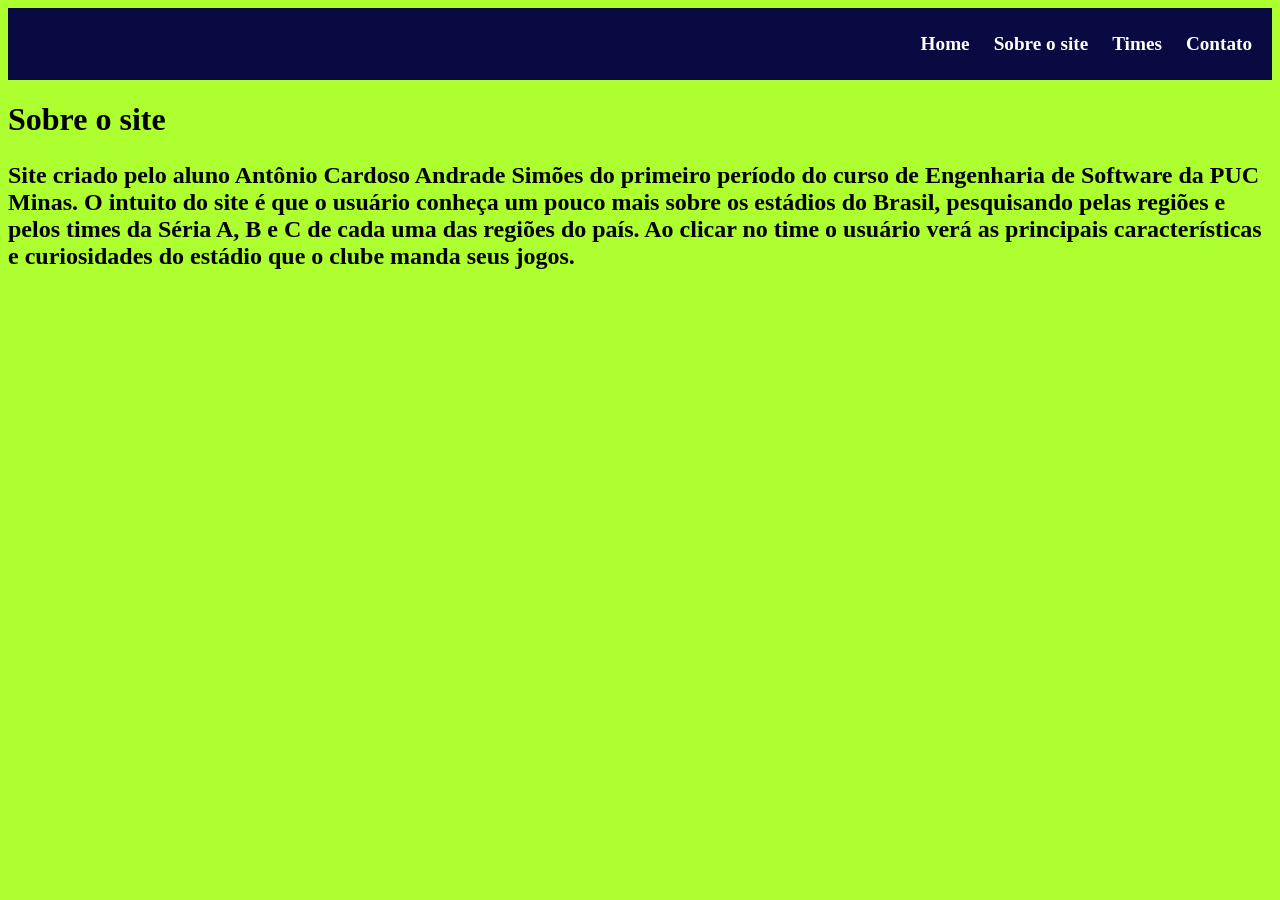
==== public/sobre.html @ 446426a1 "Finalização dos últimos ajustes da página para ficar do jeito do esboço" ====
<!DOCTYPE html>
<html lang="en">
<head>
    <meta charset="UTF-8">
    <meta name="viewport" content="width=device-width, initial-scale=1.0">
    <title>Sobre</title>
    <link rel="stylesheet" href="style.css">
</head>
<body>
    <div class="container">
    <header>
        <nav class = "menu">
            <ul>
                <li><a href="index.html">Home</a></li>
                <li><a href="sobre.html">Sobre o site</a></li>
                <li><a href="times.html">Times</a></li>
                <li><a href="contato.html">Contato</a></li>
            </ul>
        </nav>
    </header>
    </div>

    <main>
        <h1 class="Sobre">
            Sobre o site
        </h1>
        <h2 class="descriçaosite">
            <p>Site criado pelo aluno Antônio Cardoso Andrade Simões do primeiro período do curso de Engenharia de Software da PUC Minas.
            O intuito do site é que o usuário conheça um pouco mais sobre os estádios do Brasil, pesquisando pelas regiões e pelos times da Séria A, B e C de cada uma das regiões do país.
            Ao clicar no time o usuário verá as principais características e curiosidades do estádio que o clube manda seus jogos.</p> 
        </h2>
    </main>
</body>
---- public/style.css ----
body {
    background-color: greenyellow;
}
header {
    background-color: rgb(10, 10, 66);
    padding: 25px 0;
}
.menu ul {
    list-style: none;
    text-align: right;
    margin: 0;
}

.menu ul li a {
    color: white;
    text-decoration: none;
    font-weight: bold;
    font-size: larger;
}
.menu ul li{
    display: inline;
    margin-right: 20px;
}
.imagem_principal img{
    display: block;
    margin: auto;
    width: 500px;
    height: 200px;
}
.regioesNNCO{
    display: flex;
    justify-content: center;
    gap: 80px;
}
.regioesNNCO img{
    width: 350px;
    height: 300px;
    margin-top: 30px;
}
.regioescima{
    text-align: center;
}
.regioesSS{
    display: flex;
    justify-content: center;
    gap: 80px;
}
.regioesSS img{
    width: 350px;
    height: 300px;
    margin-top: 30px;
}
.regioesbaixo{
    text-align: center;
}
aside{
    position: absolute;
    top: 100px;
    right: 9px;
}
.caixa-login{
    background-color: rgb(10, 10, 66);
    padding: 5px;
    width: 200px;
}
.botao{
    margin-top: 15px;
    margin-bottom: 5px;
}
.titulo{
    color: white;
    margin-top: 5px;
    margin-bottom: 5px;
}
input{
    background-color: greenyellow;
}
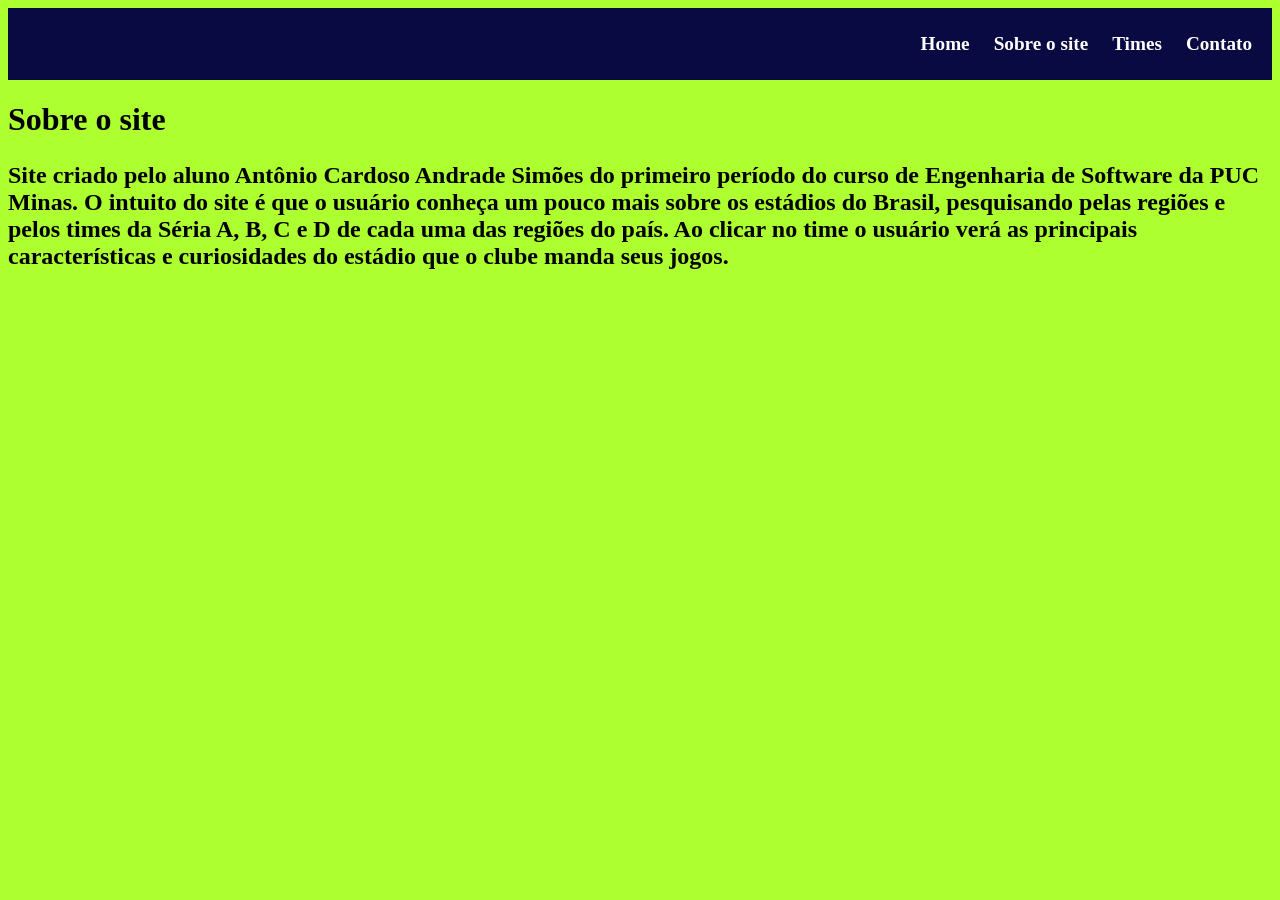
==== commit 29bd4c51: "README editado com os dados básicos, wireframe e o print da página" ====
--- a/public/sobre.html
+++ b/public/sobre.html
@@ -26,7 +26,7 @@
         </h1>
         <h2 class="descriçaosite">
             <p>Site criado pelo aluno Antônio Cardoso Andrade Simões do primeiro período do curso de Engenharia de Software da PUC Minas.
-            O intuito do site é que o usuário conheça um pouco mais sobre os estádios do Brasil, pesquisando pelas regiões e pelos times da Séria A, B e C de cada uma das regiões do país.
+            O intuito do site é que o usuário conheça um pouco mais sobre os estádios do Brasil, pesquisando pelas regiões e pelos times da Séria A, B, C e D de cada uma das regiões do país.
             Ao clicar no time o usuário verá as principais características e curiosidades do estádio que o clube manda seus jogos.</p> 
         </h2>
     </main>
